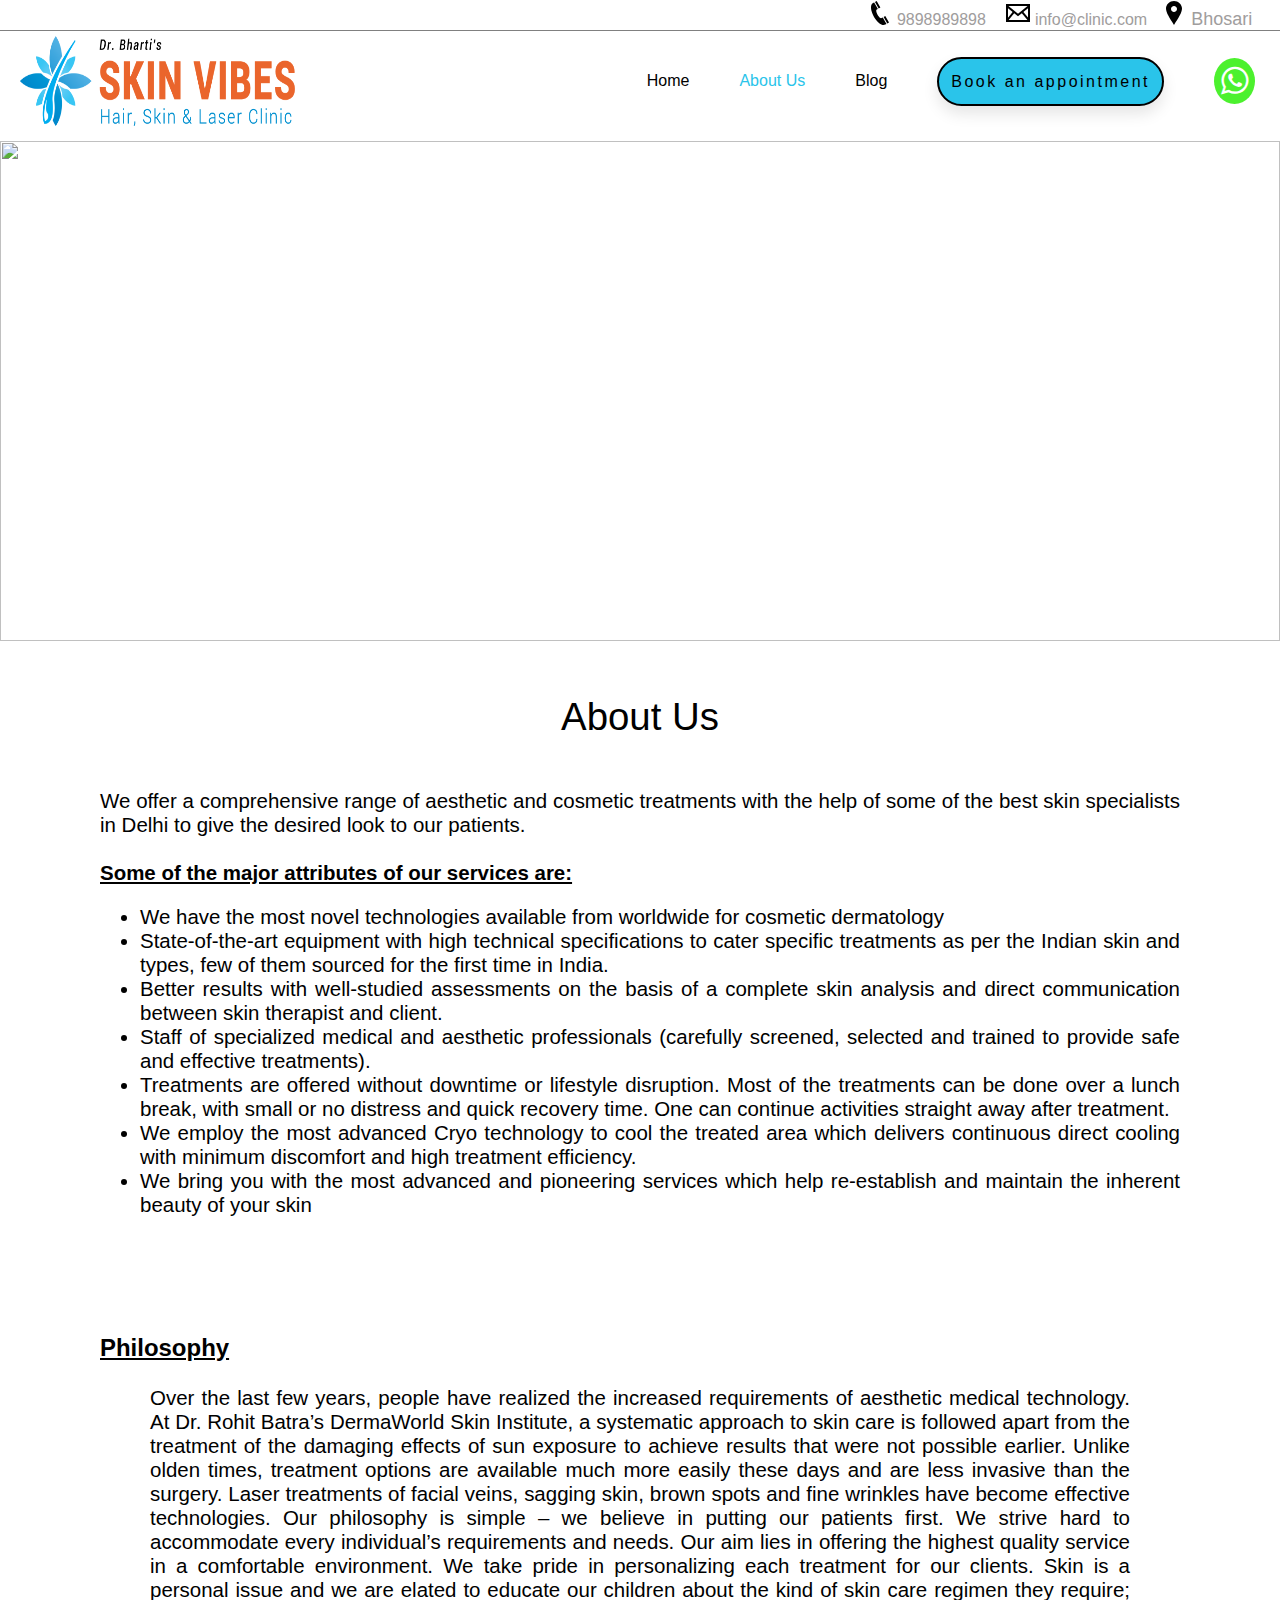
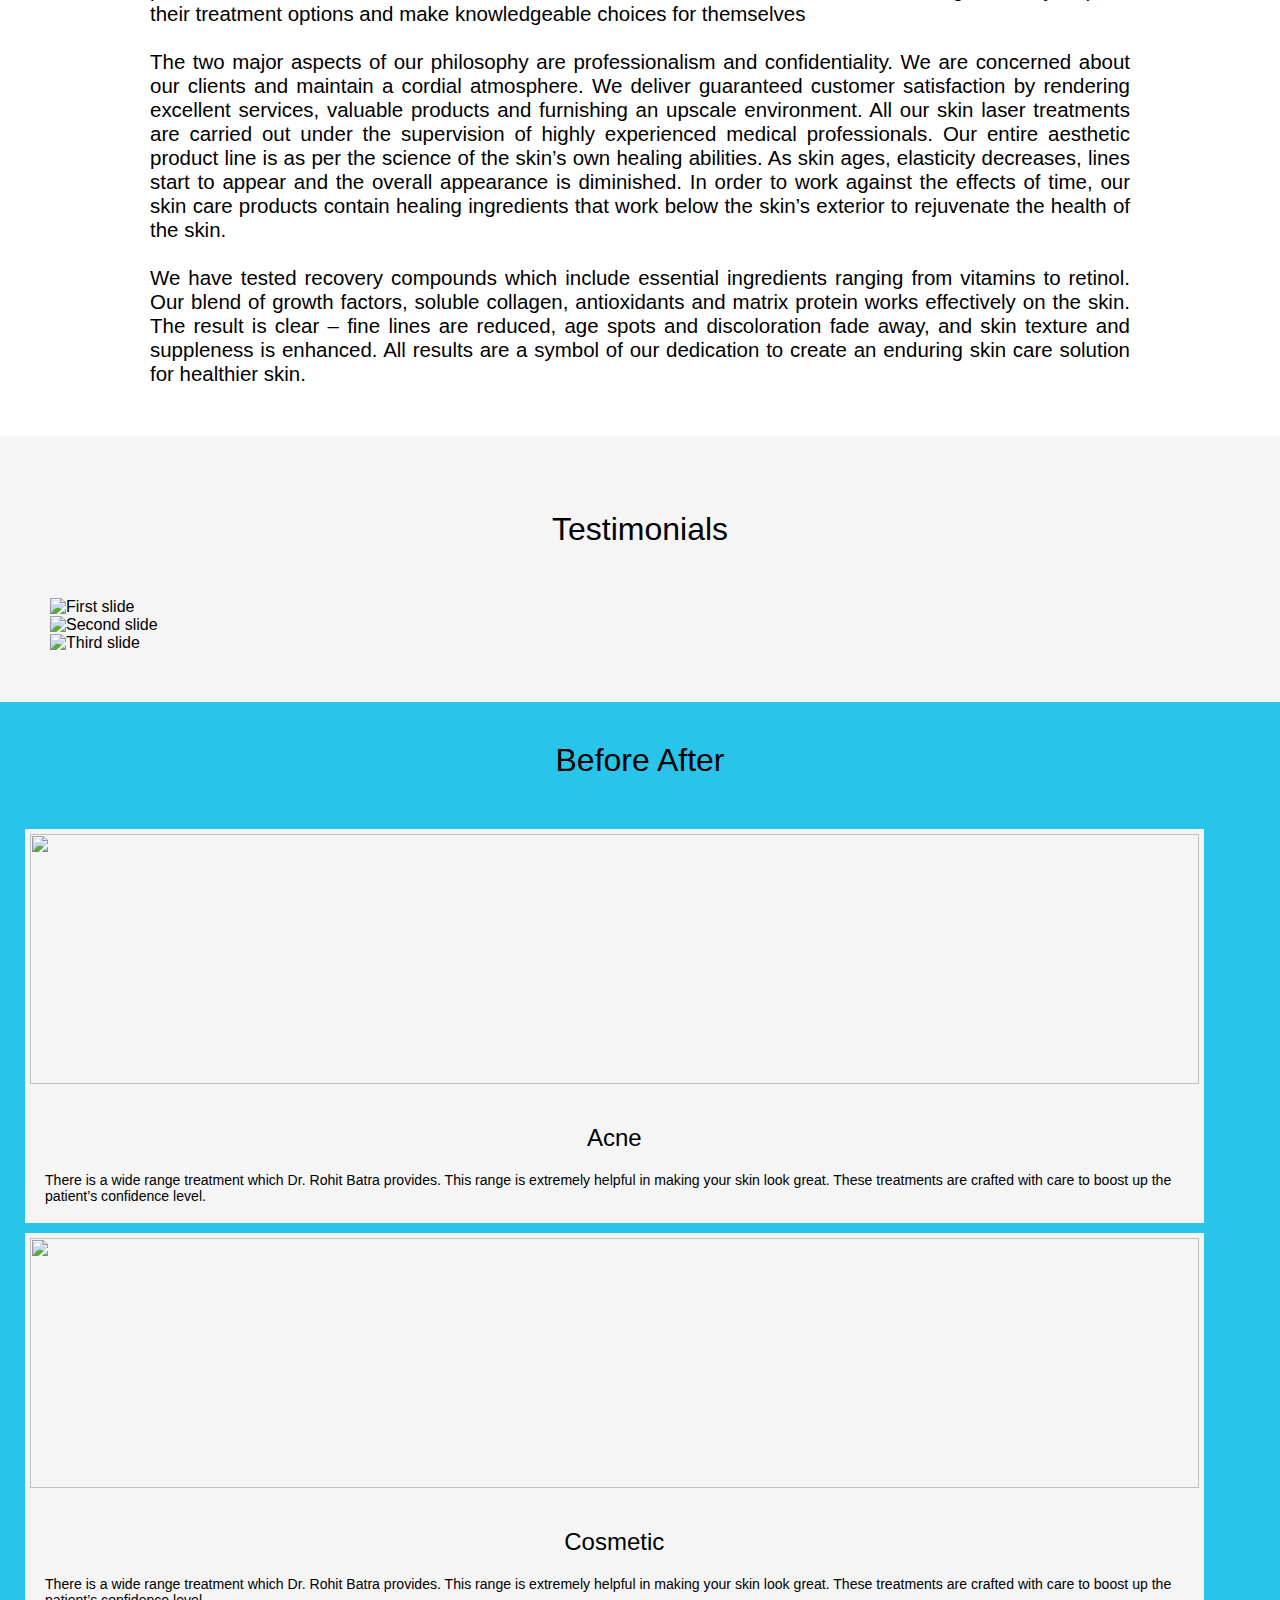
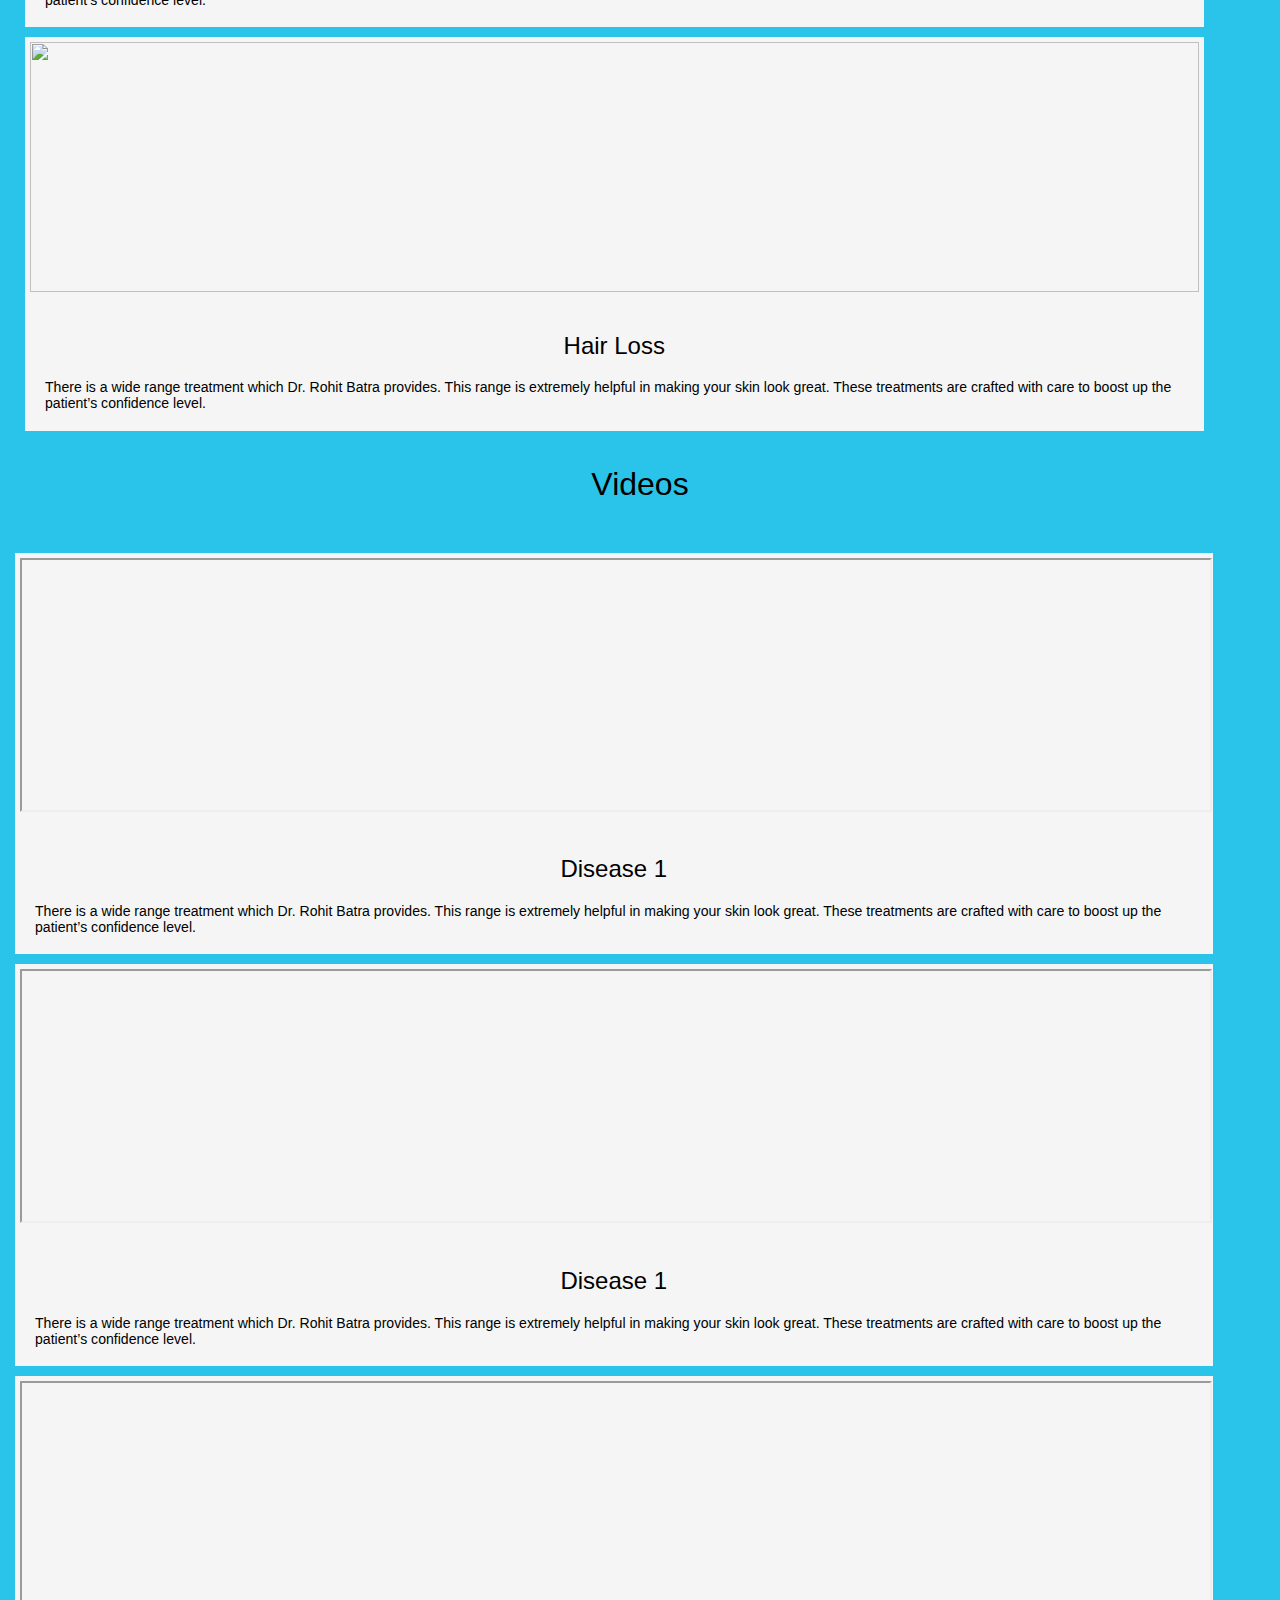
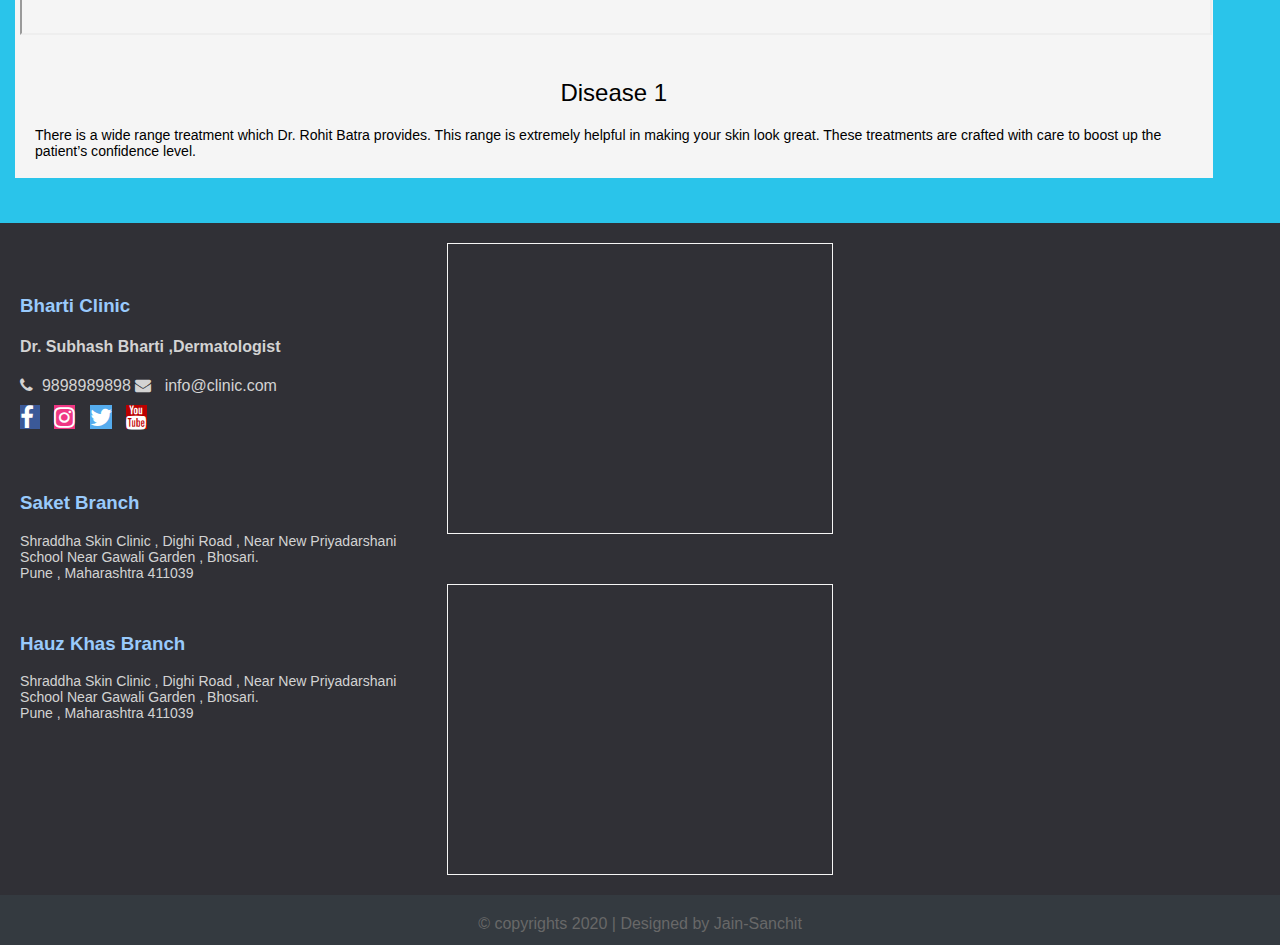
==== src/about.html @ ff992c27 "First Commit" ====
<!DOCTYPE html>
<html lang="en">
  <head>
    <meta charset="UTF-8" />
    <meta name="viewport" content="width=device-width, initial-scale=1.0" />
    <title>Bharti Skin Clinic</title>
    <link rel="stylesheet" href="../style.css" />
    <link
      href="https://stackpath.bootstrapcdn.com/font-awesome/4.7.0/css/font-awesome.min.css"
      rel="stylesheet"
    />
    <link
      rel="stylesheet"
      href="https://stackpath.bootstrapcdn.com/bootstrap/4.5.0/css/bootstrap.min.css"
      integrity="sha384-9aIt2nRpC12Uk9gS9baDl411NQApFmC26EwAOH8WgZl5MYYxFfc+NcPb1dKGj7Sk"
      crossorigin="anonymous"
    />
  </head>

  <body>
    <header id="navbar">
      <nav>
        <ul class="sub-nav-links">
          <li><svg xmlns="http://www.w3.org/2000/svg" width="24" height="24" viewBox="0 0 24 24">
              <path
                d="M18.48 22.926l-1.193.658c-6.979 3.621-19.082-17.494-12.279-21.484l1.145-.637 3.714 6.467-1.139.632c-2.067 1.245 2.76 9.707 4.879 8.545l1.162-.642 3.711 6.461zm-9.808-22.926l-1.68.975 3.714 6.466 1.681-.975-3.715-6.466zm8.613 14.997l-1.68.975 3.714 6.467 1.681-.975-3.715-6.467z" />
            </svg>9898989898</li>
          <li><svg xmlns="http://www.w3.org/2000/svg" width="24" height="24" viewBox="0 0 24 24">
              <path
                d="M0 3v18h24v-18h-24zm6.623 7.929l-4.623 5.712v-9.458l4.623 3.746zm-4.141-5.929h19.035l-9.517 7.713-9.518-7.713zm5.694 7.188l3.824 3.099 3.83-3.104 5.612 6.817h-18.779l5.513-6.812zm9.208-1.264l4.616-3.741v9.348l-4.616-5.607z" />
            </svg>info@clinic.com</li>
          <li><a onclick="Bottom()"><svg xmlns="http://www.w3.org/2000/svg" width="24" height="24" viewBox="0 0 24 24">
                <path
                  d="M12 0c-4.198 0-8 3.403-8 7.602 0 4.198 3.469 9.21 8 16.398 4.531-7.188 8-12.2 8-16.398 0-4.199-3.801-7.602-8-7.602zm0 11c-1.657 0-3-1.343-3-3s1.343-3 3-3 3 1.343 3 3-1.343 3-3 3z" />
              </svg>Bhosari</a></li>
        </ul>
      </nav>
      <div class="logo"><a href="../index.html"><img src="logo.png" alt="" /></a></div>
      <nav>
        <div class="hamburger">
          <div class="line"></div>
          <div class="line"></div>
          <div class="line"></div>
        </div>

        <!-- <ul class="nav-links">
          <li><a href="about.html">About Us</a></li>
          <li><a href="skin.html">Skin</a></li>
          <li><a href="hair.html">Hair</a></li>
          <li><a href="cosmetics.html">Cosmetic Treatment</a></li>
          <li><a href="">Blog</a></li>
          <li><a onclick="Bottom()" style="color: rgb(16, 124, 233);cursor: pointer;">Book an appointment</a></li>
          <li>
            <a href=""><i class="fa fa-whatsapp" aria-hidden="true" style="font-size: 2rem;"></i></a>
          </li>
        </ul> -->
        <ul class="nav-links">
          <li><a href="../index.html">Home</a></li>
          <li><a href="about.html" style="color: #2ac4ea;">About Us</a></li>
          <!-- <li><a href="./src/skin.html">Skin</a></li>
                              <li><a href="./src/hair.html">Hair</a></li>
                              <li><a href="./src/cosmetics.html">Cosmetic Treatment</a></li> -->
          <li><a href="../src/blog/blog.html">Blog</a></li>
          <li>
            <div class="btn-wrap" style="padding-bottom: 0;line-height: 45px;">
              <a class="abt-btn" onclick="Bottom()" style="width:100%;padding:0 12px" id="bkapt">Book an appointment</a>
            </div>
          </li>
          <li>
            <a href="https://wa.me/918178354686" target="_blank"><i class="fa fa-whatsapp" aria-hidden="true" style="font-size: 2rem;"></i></a>
          </li>
        </ul>
      </nav>
    </header>
    <div class="wrapper cf">
      <div class="dis-banner">
      <img
        src="https://ennovativewebdesign.com.np/wp-content/uploads/2019/12/about-us-banner.png"
        alt=""></div>
      <div class="about-page">
        <div class="abouty">
          <div class="page-heading">About Us</div>
          <div class="abt-txt" >
            We offer a comprehensive range of aesthetic and cosmetic treatments with the help of some of the best skin specialists
            in Delhi to give the desired look to our patients.
            <br>
            <br>
            <strong><u>Some of the major attributes of our services are:</u></strong>
            <ul>
              <li>We have the most novel technologies available from worldwide for cosmetic dermatology</li>
              <li>State-of-the-art equipment with high technical specifications to cater specific treatments as per the Indian skin and
              types, few of them sourced for the first time in India.</li>
              <li>Better results with well-studied assessments on the basis of a complete skin analysis and direct communication between
              skin therapist and client.</li>
              <li>Staff of specialized medical and aesthetic professionals (carefully screened, selected and trained to provide safe and
              effective treatments).</li>
              <li>Treatments are offered without downtime or lifestyle disruption. Most of the treatments can be done over a lunch break,
              with small or no distress and quick recovery time. One can continue activities straight away after treatment.</li>
              <li>We employ the most advanced Cryo technology to cool the treated area which delivers continuous direct cooling with
              minimum discomfort and high treatment efficiency.</li>
              <li>We bring you with the most advanced and pioneering services which help re-establish and maintain the inherent beauty of
              your skin</li>
            </ul> 

            <br><br><br>
            <u><h3><strong>Philosophy</strong></h3></u>
            <div class="cause">
              Over the last few years, people have realized the increased requirements of aesthetic medical technology. At Dr. Rohit
              Batra’s DermaWorld Skin Institute, a systematic approach to skin care is followed apart from the treatment of the
              damaging effects of sun exposure to achieve results that were not possible earlier. Unlike olden times, treatment
              options are available much more easily these days and are less invasive than the surgery. Laser treatments of facial
              veins, sagging skin, brown spots and fine wrinkles have become effective technologies. Our philosophy is simple – we
              believe in putting our patients first. We strive hard to accommodate every individual’s requirements and needs. Our aim
              lies in offering the highest quality service in a comfortable environment. We take pride in personalizing each treatment
              for our clients. Skin is a personal issue and we are elated to educate our children about the kind of skin care regimen
              they require; their treatment options and make knowledgeable choices for themselves
              <br>
              <br>
              The two major aspects of our philosophy are professionalism and confidentiality. We are concerned about our clients and
              maintain a cordial atmosphere. We deliver guaranteed customer satisfaction by rendering excellent services, valuable
              products and furnishing an upscale environment. All our skin laser treatments are carried out under the supervision of
              highly experienced medical professionals. Our entire aesthetic product line is as per the science of the skin’s own
              healing abilities. As skin ages, elasticity decreases, lines start to appear and the overall appearance is diminished.
              In order to work against the effects of time, our skin care products contain healing ingredients that work below the
              skin’s exterior to rejuvenate the health of the skin.
              <br><br>
              We have tested recovery compounds which include essential ingredients ranging from vitamins to retinol. Our blend of
              growth factors, soluble collagen, antioxidants and matrix protein works effectively on the skin. The result is clear –
              fine lines are reduced, age spots and discoloration fade away, and skin texture and suppleness is enhanced. All results
              are a symbol of our dedication to create an enduring skin care solution for healthier skin.
            
            </div>
            
          </div>
        </div>
      </div>
      <div class="about-test">
        <div class="testimonials">
          <div class="heading">Testimonials</div>
          <div
            id="carouselExampleControls"
            class="carousel slide"
            data-ride="carousel"
          >
            <div class="carousel-inner">
              <div class="carousel-item active">
                <img
                  src="https://www.etechgs.com/wp-content/themes/egs16/images/banner-client-testimonials.jpg"
                  alt="First slide"
                />
              </div>
              <div class="carousel-item">
                <img
                  src="https://secureservercdn.net/166.62.112.199/67o.5d3.myftpupload.com/wp-content/uploads/2015/05/testimonials-sm-1024x361.jpg"
                  alt="Second slide"
                />
              </div>
              <div class="carousel-item">
                <img
                  src="https://technosoftacademy.io/wp-content/uploads/2016/11/Page-Banner-Testimonial-2.jpg"
                  alt="Third slide"
                />
              </div>
            </div>
            <!-- <a
              class="carousel-control-prev"
              href="#carouselExampleControls"
              role="button"
              data-slide="prev"
            >
              <span
                class="carousel-control-prev-icon"
                aria-hidden="true"
              ></span>
              <span class="sr-only">Previous</span>
            </a>
            <a
              class="carousel-control-next"
              href="#carouselExampleControls"
              role="button"
              data-slide="next"
            >
              <span
                class="carousel-control-next-icon"
                aria-hidden="true"
              ></span>
              <span class="sr-only">Next</span>
            </a> -->
          </div>
        </div>
      </div>
        
      </div>
      <div class="gal">
        <div class="bef-aft">
          <div class="heading">
            Before After
          </div>
          <div class="row">
            <div class="col-lg-4 col-md-6 d-flex">
              <div class="box-i flex-fill">
                <img src="https://www.centralfloridaderm.com/wp-content/uploads/2015/03/IPL-ResurFX.jpg" alt="" />
                <div class="desc">
                  <h2>Acne</h2>
                  <p>
                    There is a wide range treatment which Dr. Rohit Batra
                    provides. This range is extremely helpful in making your
                    skin look great. These treatments are crafted with care to
                    boost up the patient’s confidence level.
                  </p>
                </div>
              </div>
            </div>
            <div class="col-lg-4 col-md-6 d-flex">
              <div class="box-i flex-fill">
                <img
                  src="https://images.everydayhealth.com/images/skin-beauty/what-know-before-undergoing-laser-treatment-therapy-722x406.jpg?sfvrsn=188abd85_0"
                  alt="" />
                <div class="desc">
                  <h2>Cosmetic</h2>
                  <p>
                    There is a wide range treatment which Dr. Rohit Batra
                    provides. This range is extremely helpful in making your
                    skin look great. These treatments are crafted with care to
                    boost up the patient’s confidence level.
                  </p>
                </div>
              </div>
            </div>
            <div class="col-lg-4 col-md-6 d-flex">
              <div class="box-i flex-fill">
                <img
                  src="https://images.squarespace-cdn.com/content/v1/586130bf3e00be46605c71a8/1523102414707-MMQBNHMIAUA8OCV1FIZN/ke17ZwdGBToddI8pDm48kG4VqDreF-qTqyP-RyQBlzwUqsxRUqqbr1mOJYKfIPR7LoDQ9mXPOjoJoqy81S2I8N_N4V1vUb5AoIIIbLZhVYxCRW4BPu10St3TBAUQYVKcYFaooDpJDzwXGThQ4lumDwueSgDRAovwNJvlk7h3IELIXXgb5H6FFq1pCoZUfrM8/MG+PRP.jpg"
                  alt="" />
                <div class="desc">
                  <h2>Hair Loss</h2>
                  <p>
                    There is a wide range treatment which Dr. Rohit Batra
                    provides. This range is extremely helpful in making your
                    skin look great. These treatments are crafted with care to
                    boost up the patient’s confidence level.
                  </p>
                </div>
              </div>
            </div>
          </div>
        </div>
        <div class="videos">
          <div class="heading">
            Videos
          </div>
          <div class="row">
            <div class="col-lg-4 d-flex">
              <div class="box-i flex-fill">
                <iframe src="https://www.youtube.com/embed/tgbNymZ7vqY">
                </iframe>
                <div class="desc">
                  <h2>Disease 1</h2>
                  <p>
                    There is a wide range treatment which Dr. Rohit Batra
                    provides. This range is extremely helpful in making your
                    skin look great. These treatments are crafted with care to
                    boost up the patient’s confidence level.
                  </p>
                </div>
              </div>
            </div>
            <div class="col-lg-4 d-flex">
              <div class="box-i flex-fill">
                <iframe src="https://www.youtube.com/embed/tgbNymZ7vqY">
                </iframe>
                <div class="desc">
                  <h2>Disease 1</h2>
                  <p>
                    There is a wide range treatment which Dr. Rohit Batra
                    provides. This range is extremely helpful in making your
                    skin look great. These treatments are crafted with care to
                    boost up the patient’s confidence level.
                  </p>
                </div>
              </div>
            </div>
            <div class="col-lg-4 d-flex">
              <div class="box-i flex-fill">
                <iframe src="https://www.youtube.com/embed/tgbNymZ7vqY">
                </iframe>
                <div class="desc">
                  <h2>Disease 1</h2>
                  <p>
                    There is a wide range treatment which Dr. Rohit Batra
                    provides. This range is extremely helpful in making your
                    skin look great. These treatments are crafted with care to
                    boost up the patient’s confidence level.
                  </p>
                </div>
              </div>
            </div>
          </div>
        </div>
      </div>
    </div>

    <div class="footer cf">
        <div class="footer-content">
            <div class="footer-section about">
              <h3 class="logo-text">Bharti Clinic</h3>
              <h4>Dr. Subhash Bharti ,Dermatologist</h4>
            
              <div class="contact">
                <span><i class="fa fa-phone"></i> &nbsp;9898989898</span>
                <span><i class="fa fa-envelope"></i> &nbsp; info@clinic.com</span>
              </div>
              <div class="socials">
            
                <a href="#"><i class="fa fa-facebook" style="font-size: 1.5rem;width: 20px;"></i></a>
                <a href="#"><i class="fa fa-instagram" style="font-size: 1.5rem;"></i></a>
                <a href="#"><i class="fa fa-twitter" style="font-size: 1.5rem;"></i></a>
                <a href="#"><i class="fa fa-youtube" style="font-size: 1.5rem;"></i></a>
              </div>
              <div class="address">
                <h3>Saket Branch</h3>
                <p>
                  Shraddha Skin Clinic , Dighi Road , Near New Priyadarshani School Near Gawali Garden , Bhosari.
                  <br>
                  Pune , Maharashtra 411039
                </p>
                <h3>Hauz Khas Branch</h3>
                <p>
                  Shraddha Skin Clinic , Dighi Road , Near New Priyadarshani School Near Gawali Garden , Bhosari.
                  <br>
                  Pune , Maharashtra 411039
                </p>
              </div>
            </div>
            <div class="footer-section map">
                <div id="map" style="height: 250px;">
                </div>
    
                <div id="map1" style="height: 250px;">
                </div>
            </div>
            <div class="footer-section contact">
                <!-- <form action="https://docs.google.com/forms/d/e/1FAIpQLSfOcUEuLpYyaPSqCSfp4ldmTA6mgnZk-1t8DAx1zPCPi5PXqQ/formResponse"
                method="POST" target="hidden_iframe" onsubmit="submitted=true;">
                <label for="name">Your Name:</label><br />
                <input type="text" id="name" name="entry.1458484706" value="" required /><br />
                <label for="email">Email:</label><br />
                <input type="email" id="email" name="emailAddress" value="" required /><br />
                <label for="number">Contact Number</label><br />
                <input type="text" id="number" name="entry.1181570781" placeholder="+91" required /><br />
                <label for="msg">Message : </label><br />
                <textarea name="entry.898122200" id="Query" cols="30" rows="4"></textarea>
                <br />
                <button>Submit</button>
              </form> -->
                <iframe
                    src="https://docs.google.com/forms/d/e/1FAIpQLSfOcUEuLpYyaPSqCSfp4ldmTA6mgnZk-1t8DAx1zPCPi5PXqQ/viewform?embedded=true"
                    width="640" height="562" frameborder="0" marginheight="0" marginwidth="0">Loading…</iframe>
    
            </div>
        </div>
        <div class="footer-bottom">
            &copy; copyrights 2020 | Designed by Jain-Sanchit
        </div>
    </div>
    <script src="https://maps.googleapis.com/maps/api/js?key=AIzaSyBzwaSVi4l9-8Dicm_V8m-n1y3eNg8r3Bw&callback=initMap" async
        defer></script>
    <script
      src="https://code.jquery.com/jquery-3.5.1.slim.min.js"
      integrity="sha384-DfXdz2htPH0lsSSs5nCTpuj/zy4C+OGpamoFVy38MVBnE+IbbVYUew+OrCXaRkfj"
      crossorigin="anonymous"
    ></script>
    <script
      src="https://cdn.jsdelivr.net/npm/popper.js@1.16.0/dist/umd/popper.min.js"
      integrity="sha384-Q6E9RHvbIyZFJoft+2mJbHaEWldlvI9IOYy5n3zV9zzTtmI3UksdQRVvoxMfooAo"
      crossorigin="anonymous"
    ></script>
    <script
      src="https://stackpath.bootstrapcdn.com/bootstrap/4.5.0/js/bootstrap.min.js"
      integrity="sha384-OgVRvuATP1z7JjHLkuOU7Xw704+h835Lr+6QL9UvYjZE3Ipu6Tp75j7Bh/kR0JKI"
      crossorigin="anonymous"
    ></script>
    <script src="../app.js"></script>
  </body>
</html>
---- style.css ----
html,
body {
  padding: 0;
  margin: 0;
  font-family: sans-serif;
  height: 100%;
}

.sticky {
  position: fixed;
  top: 0;
  right: 0;
  width: 100%;
  background-color: white;
  transition: 0.5s ease;
  box-shadow: 5px 1px 2px 1px #858383;
}
.sticky + .wrapper {
  padding-top: 30px;
}

header {
  top: 0;
  left: 0;
  width: 100%;
  box-sizing: border-box;
  z-index: 99999 !important;
}
.logo-text {
  color: rgb(153, 202, 252);
}
header .logo {
  /* background-color: white; */
  float: left;
  height: 100px;
  font-size: 2rem;
  font-weight: 900;
  margin-top: 0;
  padding: 5px 0;
}
.logo img {
  padding-left: 20px;
  height: 90px;
  /* width: 20%; */
}
header nav ul {
  display: flex;
  list-style: none;
}

header > nav:first-child {
  /* background-color: rgb(202, 198, 198); */
  border-bottom: 1px solid grey;
}
.sub-nav-links {
  margin-top: 0;
  margin-bottom: 0;
  height: 30px;
  width: 50%;
  justify-content: flex-end;
  padding-right: 1%;
  align-items: center;
  margin-left: auto;
}
.sub-nav-links li {
  margin-right: 15px;
  margin-left: 5px;
  color: rgb(160, 157, 157);
}
.sub-nav-links li svg {
  margin-right: 5px;
}
.sub-nav-links a {
  text-decoration: none;
  font-size: 18px;

  margin-left: -5px;
  cursor: pointer;
}

.nav-links {
  margin-top: 0;
  height: 100px;
  margin-bottom: 0;
  /* width: 50%; */
  /* margin-left: 49%; */
  /* margin-left: auto;
  padding-left: 3%; */
  /* float: right; */
  position: absolute;
  right: 0;
}

.nav-links li {
  width: fit-content;

  height: 100%;
  display: flex;
  justify-content: space-around;
  align-items: center;
  margin: 0 25px;
}
.nav-links a {
  text-decoration: none;
  font-size: 1.2vw;

  color: black;
  transition: all 0.5s ease 0s;
}

.nav-links a:hover {
  transform: scale(1.2);
  color: #2ac4ea;
  text-decoration: none;
}
#bkapt:hover {
  transform: scale(1.2);
  color: #2ac4ea;
}
/*content*/
.wrapper {
  margin-top: 100px;
  min-height: 100vh;
}
.heading {
  font-size: 2.5vmax;
  font-weight: 400;
  text-align: center;
  padding-top: 25px;
  margin-bottom: 50px;
  /* text-decoration: underline; */
}

/*banner*/

.banner .carousel .carousel-inner .carousel-item img {
  width: 100%;
  height: 500px;
}
/*marquee flash*/
.scrlng {
  background-color: #2ac4ea;
  font-size: 1.3rem;
  font-weight: 900;
  padding: 5px;

  text-transform: uppercase;
  margin: 0;
  /* height: 5vh; */
  /* margin-top: 15px; */
  font-family: serif;
}

/*gallery*/
.dis {
  padding: 0 50px;
}
.dis .row {
  margin-bottom: 20px;
}
.gal {
  background-color: #2ac4ea;
  padding: 15px;
  padding-bottom: 35px;
}
.bef-aft {
  margin: 0 10px;
}
.box-i {
  background-color: #f5f5f5;
  padding: 5px;
  margin-bottom: 10px;
}
.hd {
  text-align: center;
  font-weight: 700;
  font-size: 1.4vmax;
}

.box-i img {
  width: 100%;
  height: 210px;
  /* height: 310px; */
  margin-bottom: 20px;
}
.box-i iframe {
  width: 100%;
  height: 250px;
  margin-bottom: 20px;
}
.bef-aft .box-i img{
  height: 250px;
}
.col-lg-4 .box-i {
  width: 95%;
}
.desc h2 {
  /* color: rgb(79, 165, 251); */
  text-align: center;
  font-weight: 500;
}
.desc p {
  padding: 0 15px;
  text-align: start;
  font-size: 1.1vmax;
}

/*about*/

.about-test {
  background-color: #f5f5f5;
  padding: 50px;
}

.testimonials .carousel .carousel-inner .carousel-item img {
  width: 100%;
  height: 300px;
}

/*try*/
/* .containerr {
  /* border: 2px solid #ccc; */
  /* background-color: #eee; */
  /* border-radius: 5px;
  padding: 26px;
  margin: auto;
  width: 70%; */
  /* text-align: center; */
  /* padding: 20px 100px;
} */

/* .containerr::after {
  content: "";
  clear: both;
  display: table;
} */

/* .containerr img {
  float: left;
  margin-right: 20px;
  border-radius: 50%;
  
}
.test-txt{
  margin-top: 100px;
  font-size: 26px;
}
.containerr span {
   */
  /* font-size: 32px;
  font-weight: 500;
  margin-right: 15px;
} */ 
/*try end */
.abt-txt {
  text-align: justify;
  padding: 0 100px;
  padding-bottom: 50px;
  font-size: 1.6vmax;
}
.mod {
  padding-left: 150px;
}
.btn-wrap {
  height: 100%;
  display: flex;
  align-items: center;
  justify-content: center;
  padding-bottom: 50px;
  
}
.abt-btn {
  width: 140px;
  height: 45px;
  text-align: center;
  padding-top: 12px;
  font-size: 14.5px;

  letter-spacing: 2.5px;

  color: #fff;
  background-color: #2ac4ea;
  border: 2px solid black;
  border-radius: 45px;
  box-shadow: 0px 8px 15px rgba(0, 0, 0, 0.1);
  transition: all 0.3s ease 0s;
  cursor: pointer;
  outline: none;
}

.abt-btn:hover {
  background-color: rgb(9, 44, 241);
  box-shadow: 0px 15px 20px rgba(5, 38, 148, 0.4);
  color: #fff;
  transform: translateY(-7px);
}

/*services*/

.services {
  padding: 25px 70px;
}

.cf:before,
.cf:after {
  content: "";
  display: table;
  line-height: 0;
}
.cf:after {
  clear: both;
}
/*content end*/

/*footer*/
.address h3 {
  color: rgb(153, 202, 252);
}
.address p{
  font-size: 1.1vmax;
}
#map,
#map1 {
  border: solid 1px whitesmoke;
  position: relative;
  margin-bottom: 50px;
  padding: 5%;
}
.footer {
  
  background-color: #303036;
  color: #d3d3d3;
  min-height: 600px;
  position: relative;
  right: 0;
}

.footer-section h4{
  text-align: start;
}
.footer .footer-content {
  box-sizing: border-box;
  /* border: 1px solid red; */
  min-height: 550px;
  display: flex;
  flex-wrap: wrap;
}

.footer .footer-content .footer-section {
  flex: 1;
  padding: 20px;
  /* border: solid 1px white; */
  /* text-align: justify; */
}
.about h3{
  padding-top: 33px;
}
.footer .footer-bottom {
  box-sizing: border-box;
  background-color: #343a40;
  color: #686868;
  height: 50px;
  width: 100%;
  text-align: center;
  position: absolute;
  bottom: 0px;
  left: 0px;
  padding-top: 20px;
}

.contact iframe {
  width: 100%;
  color: inherit;
}
.socials {
  padding: 10px 0;
}
.socials a {
  text-decoration: none;
  margin-right: 10px;
}
.fa-whatsapp {
  background-color: rgb(76, 241, 46);
  padding: 7px;
  color: white;
  border-radius: 50%;
}
.fa-facebook {
  background: #3b5998;
  color: white;
}
.fa-twitter {
  background: #55acee;
  color: white;
}
.fa-youtube {
  background: #bb0000;
  color: white;
}

.fa-instagram {
  background: rgb(240, 55, 132);
  color: white;
}
/*footer end*/

/*skin page*/
.page-heading {
  text-align: center;
  font-size: 3vmax;
  font-weight: 500;
  margin-top: 50px;
  /* padding-top: 50px; */
  padding-bottom: 50px;
}
.page-sub-heading {
  text-align: center;
  font-size: 2.5vmax;
  font-weight: 400;
  /* text-decoration: underline; */
  /* padding-top: 50px; */
  /* padding-bottom: 50px; */
}

/*sking page end*/

/*disease page*/

.deta {
  padding: 50px;
}
.deta .row {
  align-items: center;
}
.deta img {
  width: 100%;
}

.cause {
  text-align: justify;
  padding: 0 50px;
  font-size: 1.6vmax;
  /* font-weight:  400; */
}
.dis-banner img {
  /* padding-top: 100px; */
  width: 100%;
  height: 500px;
}

/*disease page end*/

@media screen and (max-width: 1300px) {
  .nav-links a {
    font-size: 1rem;
  }
  .nav-links {
    float: right;
  }
  .logo img {
    padding-left: 20px;
    width: 275px;
  }
  .scrlng {
    font-size: 1.2rem;
    padding: 5px;
  }
}

@media screen and (max-width: 1075px) {
  .scrlng {
    font-size: 1rem;
    padding: 5px;
  }
  .sub-nav-links {
    width: 100%;
  }
  .sub-nav-links li {
    margin-right: 10px;
    margin-left: 5px;
    color: rgb(160, 157, 157);
  }
  .sub-nav-links li svg {
    margin-right: 5px;
  }
  .sub-nav-links a {
    text-decoration: none;
    font-size: 1px;

    cursor: pointer;
  }
  .logo img {
    padding-left: 20px;
    width: 250px;
  }
  .line {
    width: 35px;
    height: 4px;
    background-color: black;
    margin: 5px;
  }
  nav {
    position: relative;
  }

  .hamburger {
    background-color: rgb(153, 202, 252);
    position: absolute;
    cursor: pointer;
    right: 0%;
    /* transform: translate(0%,0%);  */
    padding: 34px 27.5px;
  }

  .nav-links {
    z-index: 99999 !important;
    position: fixed;
    background-color: white;
    /* opacity: 0.8; */
    top: 130px;
    height: 60vh;
    width: 80%;
    padding: 0;
    right: 0;

    flex-direction: column;
    clip-path: circle(50px at 100% -20%);
    -webkit-flip-path: circle(50px at 90% -20%);
    transition: all 0.5s ease-out;
  }

  .nav-links li {
    display: flex;
    align-items: center;
    border-bottom: 1px solid;
    justify-content: space-around;
    width: 100%;
    height: 12vh;
  }
  .nav-links li a {
    font-size: 16px;
    color: rgb(15, 77, 139);
    text-decoration: none;
  }
  .nav-links a:hover {
    transform: scale(1.2);
  }
  .nav-links li:hover {
    background-color: rgb(240, 184, 184);
  }
  .nav-links.open {
    clip-path: circle(2000px at 90% -20%);
    -webkit-flip-path: circle(2000px at 90% -20%);
  }
  .footer {
    z-index: 5;
  }
  .footer .footer-content {
    flex-flow: column;
  }
  /* .banner {
    margin-top: 100px;
  } */
  .banner .carousel .carousel-inner .carousel-item img {
    width: 100%;
    height: 420px;
  }
  .desc p {
    font-size: 17px;
    text-align: start;
    
  }
  .hd {
    font-size: 18px;
  }
  .gal {
    padding: 10px 40px;
  }
  .abt-txt {
    text-align: center;

    padding: 0 10px;
    padding-bottom: 50px;
    font-size: 1.1rem;
    font-weight: 500;
    
  }

  .deta img {
    margin-bottom: 40px;
  }
 
  .services {
    padding: 10px 45px;
  }
  .box-i img {
    width: 100%;
    height: 200px;
    margin-bottom: 20px;
  }
  .abt-txt {
    text-align: start;
    padding: 0 30px;
  }
  .about-test {
    padding: 15px;
    line-height: 1.7rem;
  }
  .deta .cause{
    padding: 10px;
  }
  .cause {
    text-align: start;
    font-size: 18px;
    line-height: 24px;
    width: 100%;
    
  }
  .footer .footer-content .footer-section {
    text-align: start;
  }
  .page-heading{
    font-size: 2rem;
  }
  .page-sub-heading{
    font-size: 1.7rem;
    font-weight: 400;
  }
}
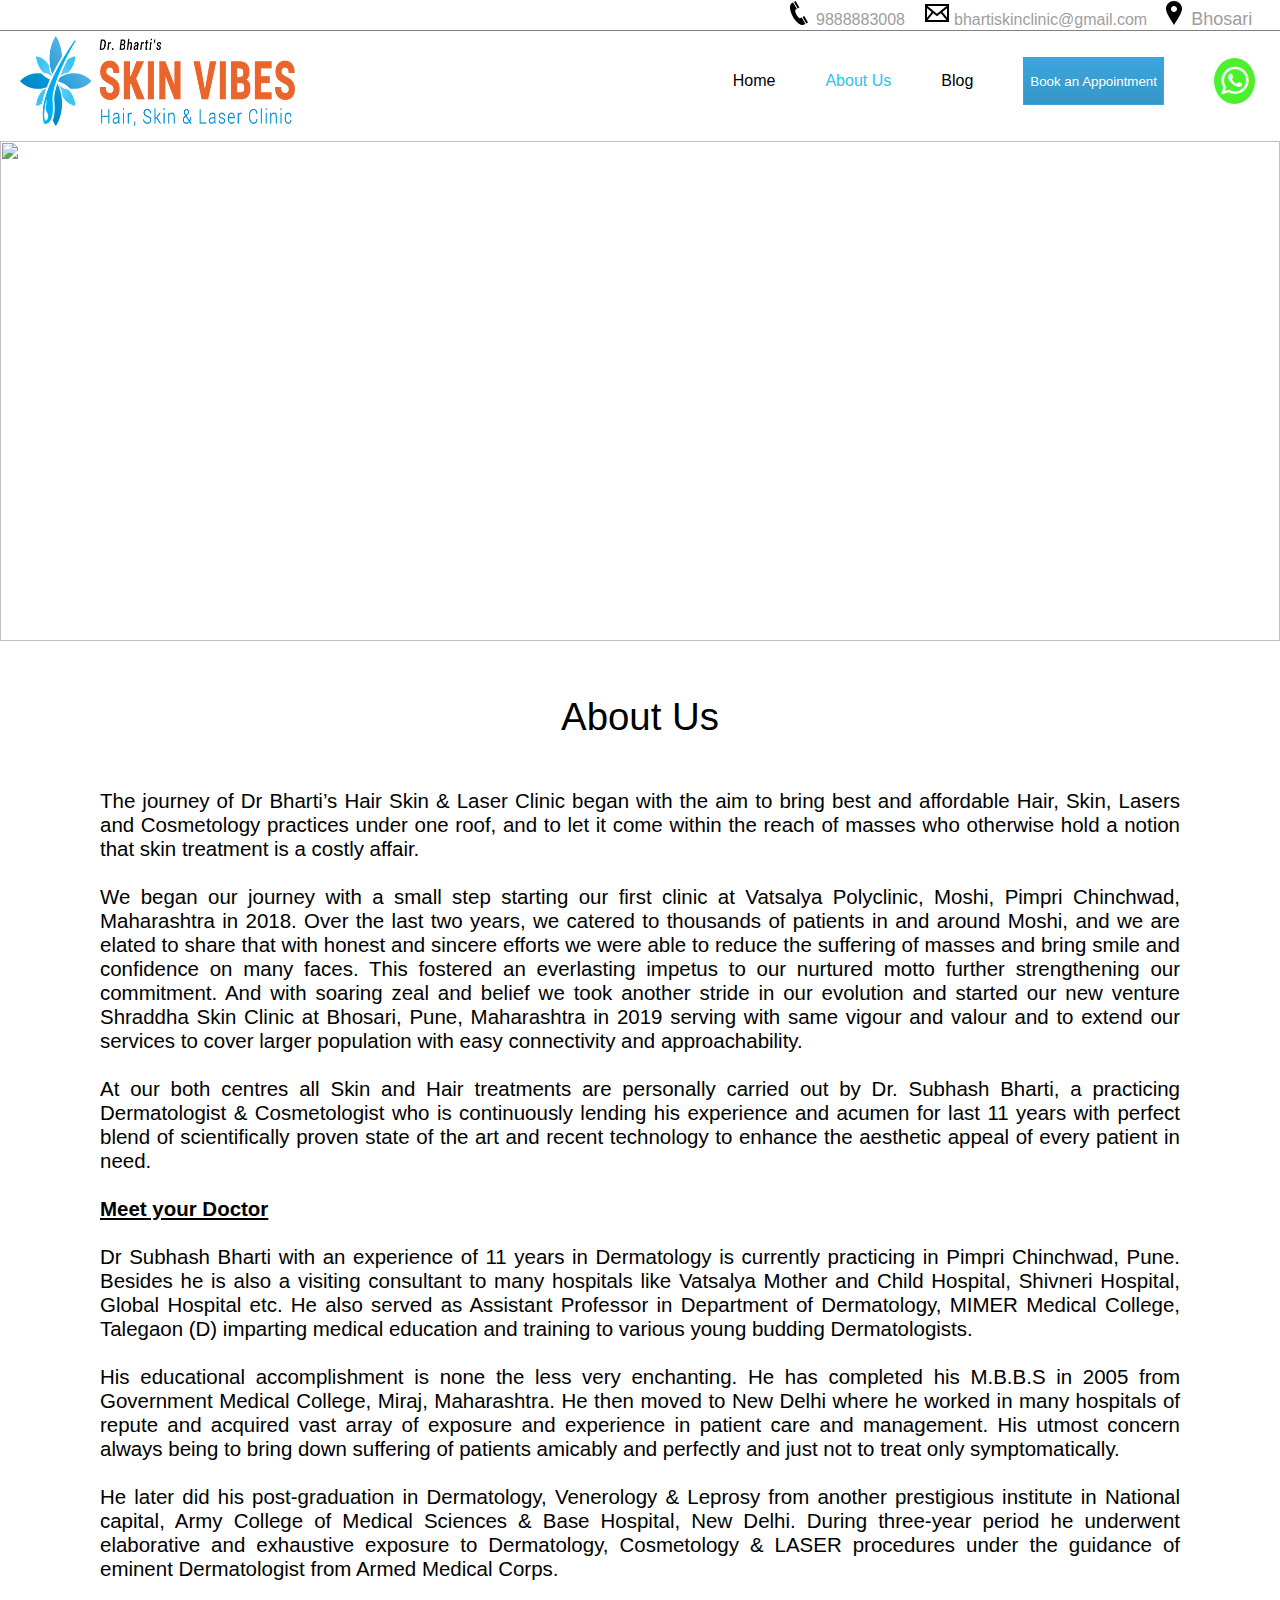
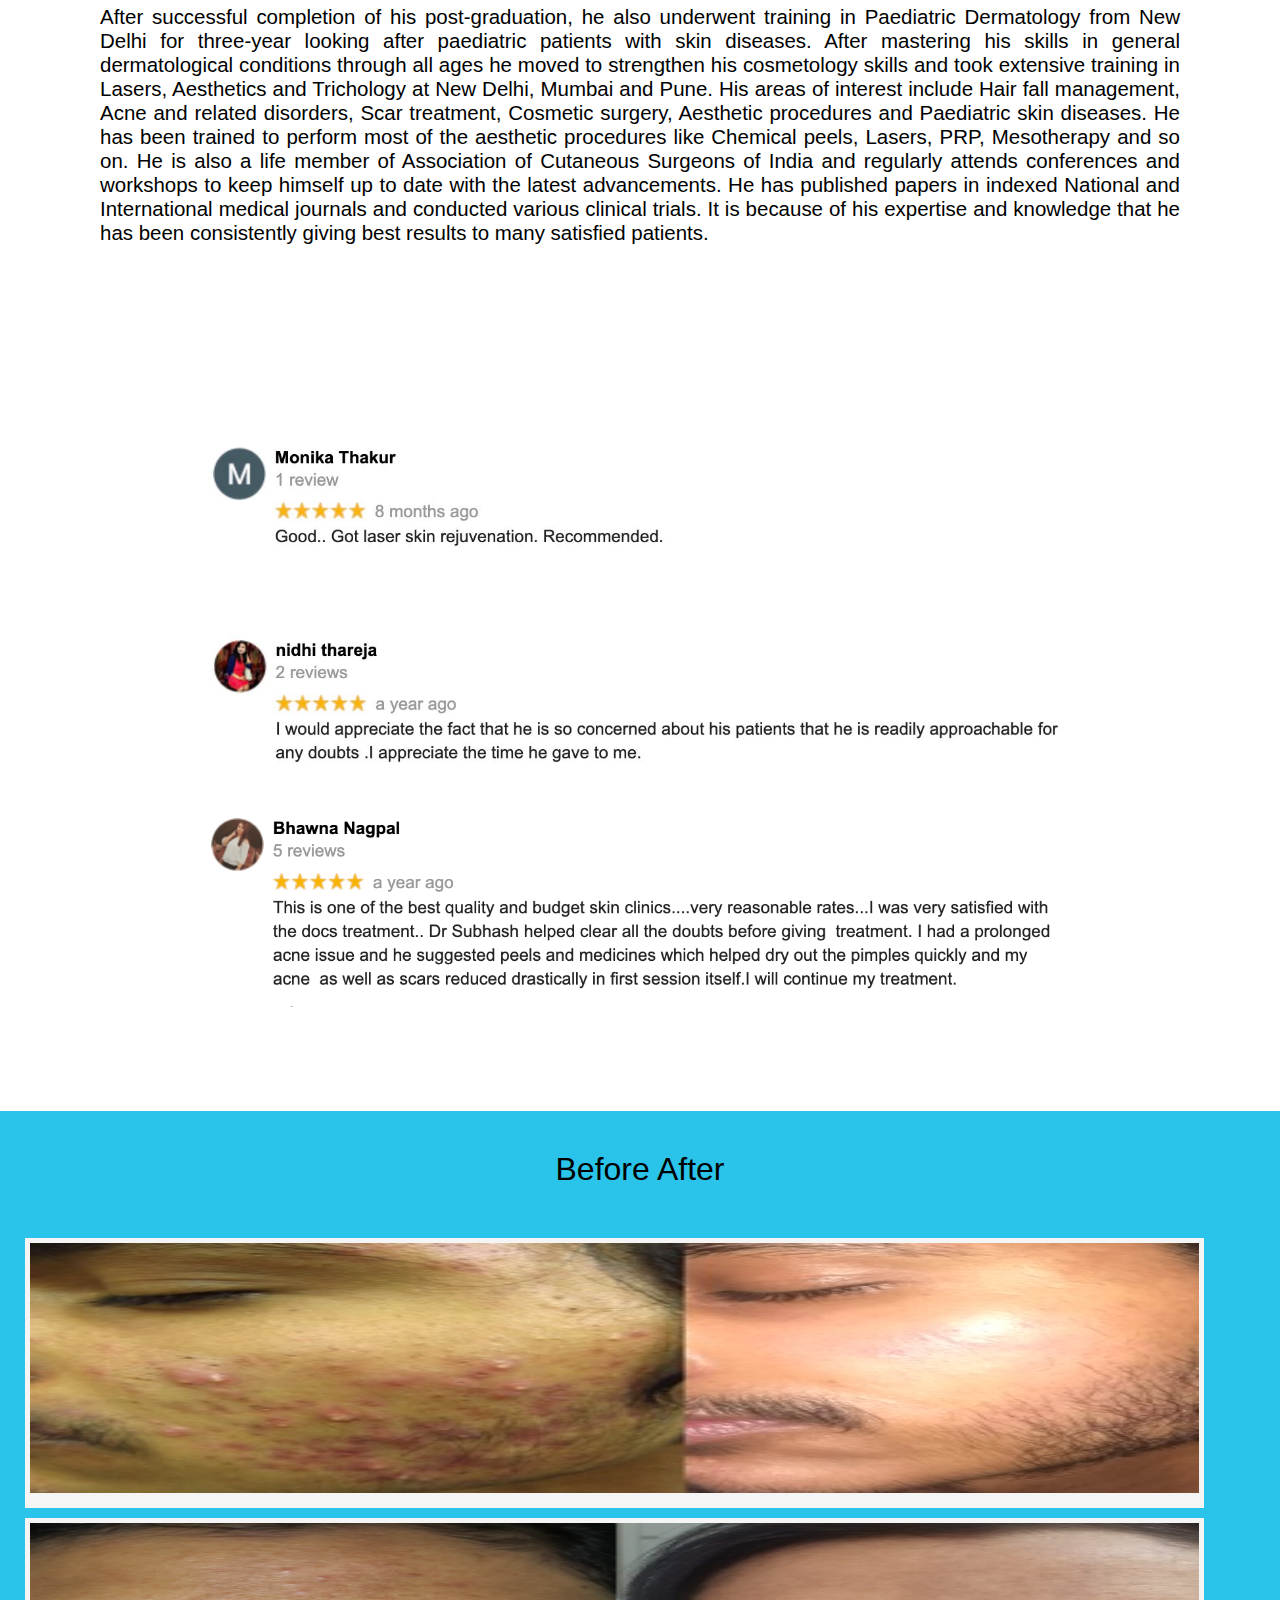
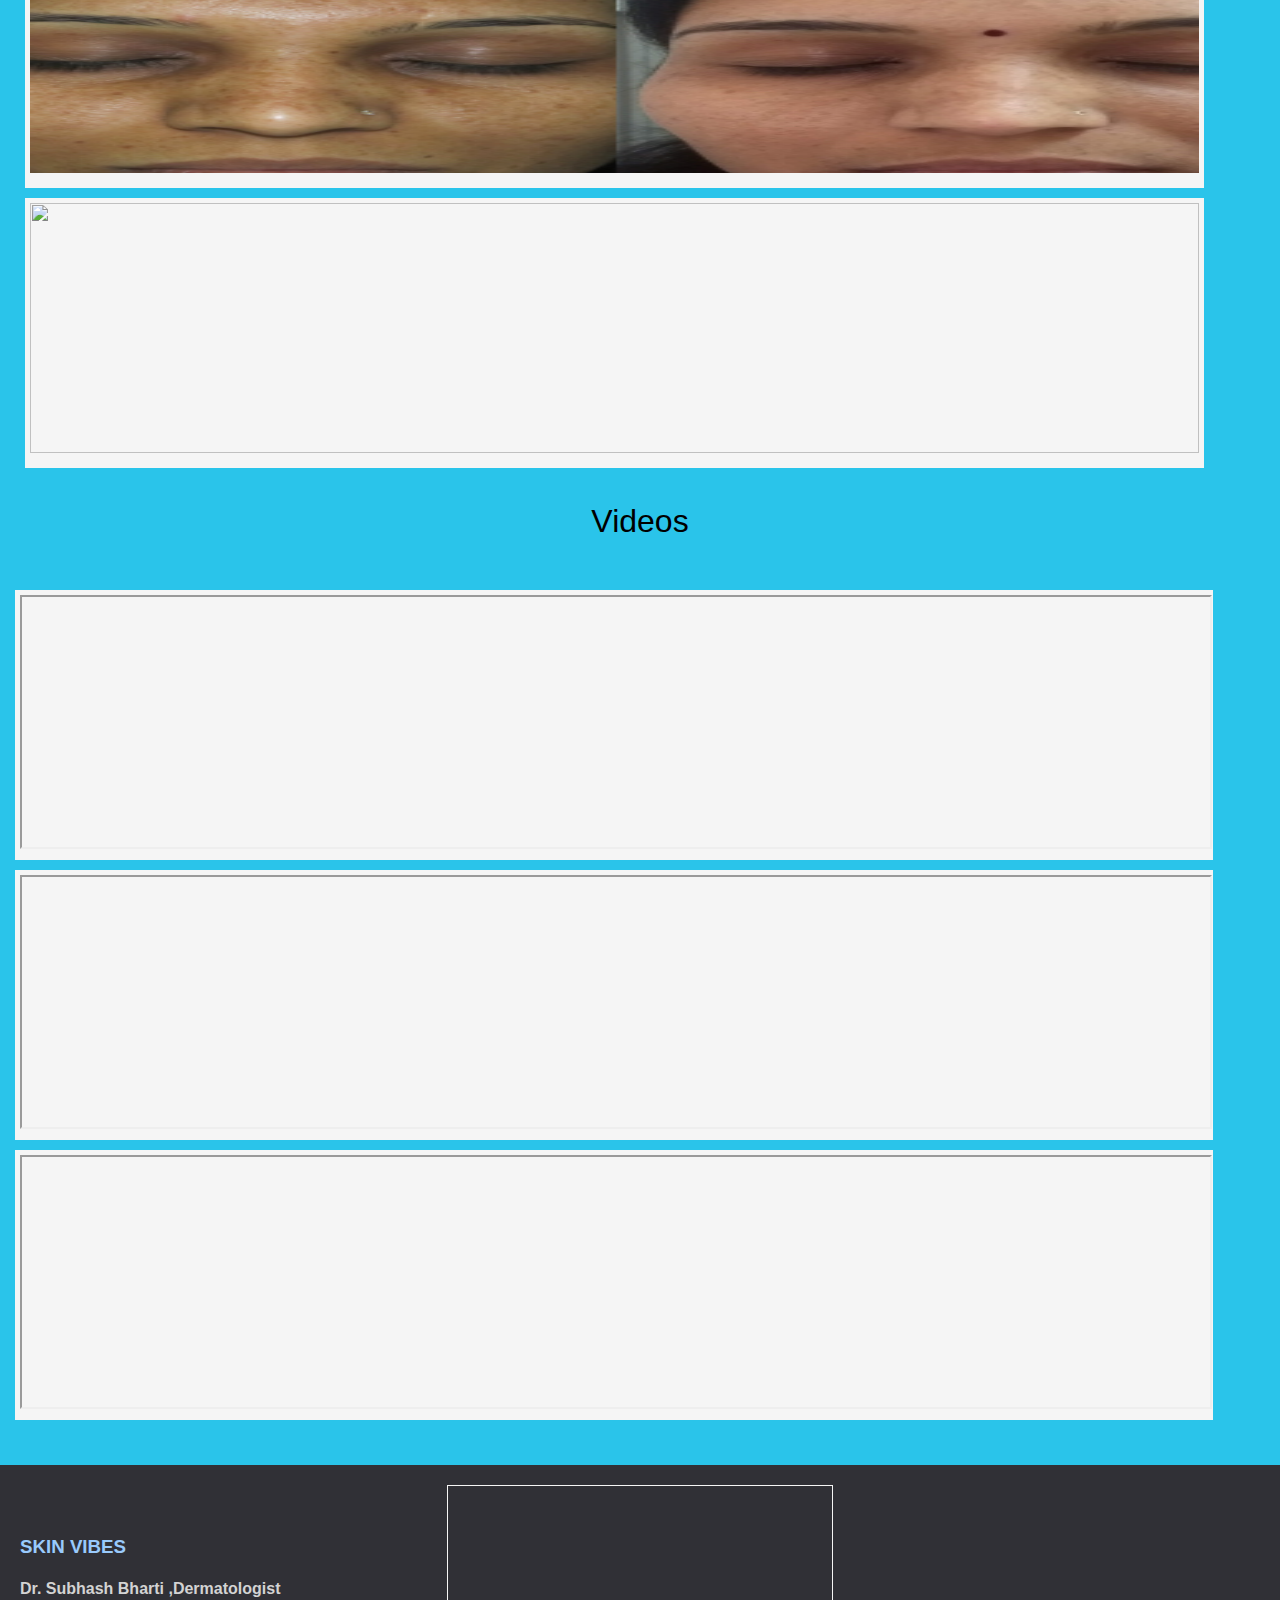
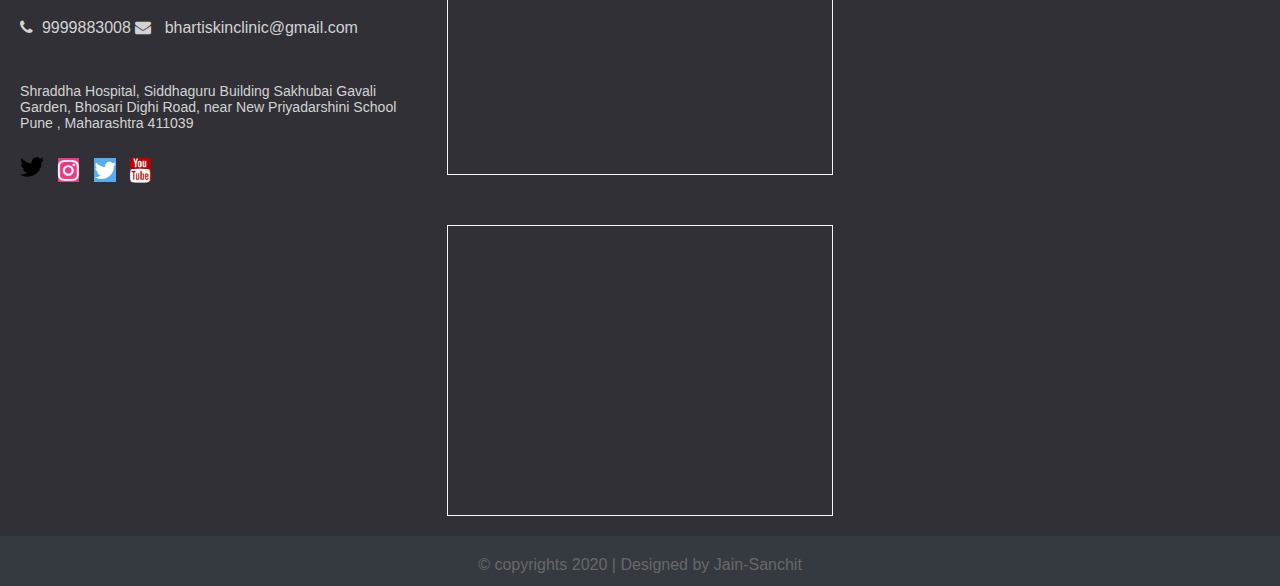
==== commit 5f66e06e: "blog about header footer fixes" ====
--- a/src/about.html
+++ b/src/about.html
@@ -9,6 +9,8 @@
       href="https://stackpath.bootstrapcdn.com/font-awesome/4.7.0/css/font-awesome.min.css"
       rel="stylesheet"
     />
+    <link rel="icon" href="../images/favicon1.png" type="image/gif" sizes="16x16">
+
     <link
       rel="stylesheet"
       href="https://stackpath.bootstrapcdn.com/bootstrap/4.5.0/css/bootstrap.min.css"
@@ -24,11 +26,11 @@
           <li><svg xmlns="http://www.w3.org/2000/svg" width="24" height="24" viewBox="0 0 24 24">
               <path
                 d="M18.48 22.926l-1.193.658c-6.979 3.621-19.082-17.494-12.279-21.484l1.145-.637 3.714 6.467-1.139.632c-2.067 1.245 2.76 9.707 4.879 8.545l1.162-.642 3.711 6.461zm-9.808-22.926l-1.68.975 3.714 6.466 1.681-.975-3.715-6.466zm8.613 14.997l-1.68.975 3.714 6.467 1.681-.975-3.715-6.467z" />
-            </svg>9898989898</li>
+            </svg>9888883008</li>
           <li><svg xmlns="http://www.w3.org/2000/svg" width="24" height="24" viewBox="0 0 24 24">
               <path
                 d="M0 3v18h24v-18h-24zm6.623 7.929l-4.623 5.712v-9.458l4.623 3.746zm-4.141-5.929h19.035l-9.517 7.713-9.518-7.713zm5.694 7.188l3.824 3.099 3.83-3.104 5.612 6.817h-18.779l5.513-6.812zm9.208-1.264l4.616-3.741v9.348l-4.616-5.607z" />
-            </svg>info@clinic.com</li>
+            </svg>bhartiskinclinic@gmail.com</li>
           <li><a onclick="Bottom()"><svg xmlns="http://www.w3.org/2000/svg" width="24" height="24" viewBox="0 0 24 24">
                 <path
                   d="M12 0c-4.198 0-8 3.403-8 7.602 0 4.198 3.469 9.21 8 16.398 4.531-7.188 8-12.2 8-16.398 0-4.199-3.801-7.602-8-7.602zm0 11c-1.657 0-3-1.343-3-3s1.343-3 3-3 3 1.343 3 3-1.343 3-3 3z" />
@@ -43,28 +45,12 @@
           <div class="line"></div>
         </div>
 
-        <!-- <ul class="nav-links">
-          <li><a href="about.html">About Us</a></li>
-          <li><a href="skin.html">Skin</a></li>
-          <li><a href="hair.html">Hair</a></li>
-          <li><a href="cosmetics.html">Cosmetic Treatment</a></li>
-          <li><a href="">Blog</a></li>
-          <li><a onclick="Bottom()" style="color: rgb(16, 124, 233);cursor: pointer;">Book an appointment</a></li>
-          <li>
-            <a href=""><i class="fa fa-whatsapp" aria-hidden="true" style="font-size: 2rem;"></i></a>
-          </li>
-        </ul> -->
         <ul class="nav-links">
           <li><a href="../index.html">Home</a></li>
           <li><a href="about.html" style="color: #2ac4ea;">About Us</a></li>
-          <!-- <li><a href="./src/skin.html">Skin</a></li>
-                              <li><a href="./src/hair.html">Hair</a></li>
-                              <li><a href="./src/cosmetics.html">Cosmetic Treatment</a></li> -->
           <li><a href="../src/blog/blog.html">Blog</a></li>
           <li>
-            <div class="btn-wrap" style="padding-bottom: 0;line-height: 45px;">
-              <a class="abt-btn" onclick="Bottom()" style="width:100%;padding:0 12px" id="bkapt">Book an appointment</a>
-            </div>
+            <button class="red" onclick="Bottom()" style="padding-bottom: 0;line-height: 45px;" >Book an Appointment</button>
           </li>
           <li>
             <a href="https://wa.me/918178354686" target="_blank"><i class="fa fa-whatsapp" aria-hidden="true" style="font-size: 2rem;"></i></a>
@@ -81,54 +67,26 @@
         <div class="abouty">
           <div class="page-heading">About Us</div>
           <div class="abt-txt" >
-            We offer a comprehensive range of aesthetic and cosmetic treatments with the help of some of the best skin specialists
-            in Delhi to give the desired look to our patients.
+            The journey of Dr Bharti’s Hair Skin & Laser Clinic began with the aim to bring best and affordable Hair, Skin, Lasers and Cosmetology practices under one roof, and to let it come within the reach of masses who otherwise hold a notion that skin treatment is a costly affair. 
+            <br><br>
+            We began our journey with a small step starting our first clinic at Vatsalya Polyclinic, Moshi, Pimpri Chinchwad, Maharashtra in 2018. Over the last two years, we catered to thousands of patients in and around Moshi, and we are elated to share that with honest and sincere efforts we were able to reduce the suffering of masses and bring smile and confidence on many faces. This fostered an everlasting impetus to our nurtured motto further strengthening our commitment. And with soaring zeal and belief we took another stride in our evolution and started our new venture Shraddha Skin Clinic at Bhosari, Pune, Maharashtra in 2019 serving with same vigour and valour and to extend our services to cover larger population with easy connectivity and approachability. 
+            <br><br>
+
+            At our both centres all Skin and Hair treatments are personally carried out by Dr. Subhash Bharti, a practicing Dermatologist & Cosmetologist who is continuously lending his experience and acumen for last 11 years with perfect blend of scientifically proven state of the art and recent technology to enhance the aesthetic appeal of every patient in need.
             <br>
             <br>
-            <strong><u>Some of the major attributes of our services are:</u></strong>
-            <ul>
-              <li>We have the most novel technologies available from worldwide for cosmetic dermatology</li>
-              <li>State-of-the-art equipment with high technical specifications to cater specific treatments as per the Indian skin and
-              types, few of them sourced for the first time in India.</li>
-              <li>Better results with well-studied assessments on the basis of a complete skin analysis and direct communication between
-              skin therapist and client.</li>
-              <li>Staff of specialized medical and aesthetic professionals (carefully screened, selected and trained to provide safe and
-              effective treatments).</li>
-              <li>Treatments are offered without downtime or lifestyle disruption. Most of the treatments can be done over a lunch break,
-              with small or no distress and quick recovery time. One can continue activities straight away after treatment.</li>
-              <li>We employ the most advanced Cryo technology to cool the treated area which delivers continuous direct cooling with
-              minimum discomfort and high treatment efficiency.</li>
-              <li>We bring you with the most advanced and pioneering services which help re-establish and maintain the inherent beauty of
-              your skin</li>
-            </ul> 
-
-            <br><br><br>
-            <u><h3><strong>Philosophy</strong></h3></u>
-            <div class="cause">
-              Over the last few years, people have realized the increased requirements of aesthetic medical technology. At Dr. Rohit
-              Batra’s DermaWorld Skin Institute, a systematic approach to skin care is followed apart from the treatment of the
-              damaging effects of sun exposure to achieve results that were not possible earlier. Unlike olden times, treatment
-              options are available much more easily these days and are less invasive than the surgery. Laser treatments of facial
-              veins, sagging skin, brown spots and fine wrinkles have become effective technologies. Our philosophy is simple – we
-              believe in putting our patients first. We strive hard to accommodate every individual’s requirements and needs. Our aim
-              lies in offering the highest quality service in a comfortable environment. We take pride in personalizing each treatment
-              for our clients. Skin is a personal issue and we are elated to educate our children about the kind of skin care regimen
-              they require; their treatment options and make knowledgeable choices for themselves
-              <br>
-              <br>
-              The two major aspects of our philosophy are professionalism and confidentiality. We are concerned about our clients and
-              maintain a cordial atmosphere. We deliver guaranteed customer satisfaction by rendering excellent services, valuable
-              products and furnishing an upscale environment. All our skin laser treatments are carried out under the supervision of
-              highly experienced medical professionals. Our entire aesthetic product line is as per the science of the skin’s own
-              healing abilities. As skin ages, elasticity decreases, lines start to appear and the overall appearance is diminished.
-              In order to work against the effects of time, our skin care products contain healing ingredients that work below the
-              skin’s exterior to rejuvenate the health of the skin.
-              <br><br>
-              We have tested recovery compounds which include essential ingredients ranging from vitamins to retinol. Our blend of
-              growth factors, soluble collagen, antioxidants and matrix protein works effectively on the skin. The result is clear –
-              fine lines are reduced, age spots and discoloration fade away, and skin texture and suppleness is enhanced. All results
-              are a symbol of our dedication to create an enduring skin care solution for healthier skin.
-            
+            <div class="para_heading">
+            <strong><u>Meet your Doctor</u></strong>
+            </div>
+            <br>
+            Dr Subhash Bharti with an experience of 11 years in Dermatology is currently practicing in Pimpri Chinchwad, Pune. Besides he is also a visiting consultant to many hospitals like Vatsalya Mother and Child Hospital, Shivneri Hospital, Global Hospital etc. He also served as Assistant Professor in Department of Dermatology, MIMER Medical College, Talegaon (D) imparting medical education and training to various  young budding Dermatologists.  
+            <br> <br>
+            His educational accomplishment is none the less very enchanting. He has completed his M.B.B.S in 2005 from Government Medical College, Miraj, Maharashtra. He then moved to New Delhi where he worked in many hospitals of repute and acquired vast array of exposure and experience in patient care and management. His utmost concern always being to bring down suffering of patients amicably and perfectly and just not to treat only symptomatically. 
+            <br><br>
+            He later did his post-graduation in Dermatology, Venerology & Leprosy from another prestigious institute in National capital, Army College of Medical Sciences & Base Hospital, New Delhi. During three-year period he underwent elaborative and exhaustive exposure to Dermatology, Cosmetology & LASER procedures under the guidance of eminent Dermatologist from Armed Medical Corps.
+            <br><br>
+            After successful completion of his post-graduation, he also underwent training in Paediatric Dermatology from New Delhi for three-year looking after paediatric patients with skin diseases. 
+            After mastering his skills in general dermatological conditions through all ages he moved to strengthen his cosmetology skills and took extensive training in Lasers, Aesthetics and Trichology at New Delhi, Mumbai and Pune. His areas of interest include Hair fall management, Acne and related disorders, Scar treatment, Cosmetic surgery, Aesthetic procedures and Paediatric skin diseases. He has been trained to perform most of the aesthetic procedures like Chemical peels, Lasers, PRP, Mesotherapy and so on. He is also a life member of Association of Cutaneous Surgeons of India and regularly attends conferences and workshops to keep himself up to date with the latest advancements. He has published papers in indexed National and International medical journals and conducted various clinical trials. It is because of his expertise and knowledge that he has been consistently giving best results to many satisfied patients.
             </div>
             
           </div>
@@ -136,7 +94,6 @@
       </div>
       <div class="about-test">
         <div class="testimonials">
-          <div class="heading">Testimonials</div>
           <div
             id="carouselExampleControls"
             class="carousel slide"
@@ -145,47 +102,24 @@
             <div class="carousel-inner">
               <div class="carousel-item active">
                 <img
-                  src="https://www.etechgs.com/wp-content/themes/egs16/images/banner-client-testimonials.jpg"
+                  src="../images/testimonial 3.jpg"
                   alt="First slide"
                 />
               </div>
               <div class="carousel-item">
                 <img
-                  src="https://secureservercdn.net/166.62.112.199/67o.5d3.myftpupload.com/wp-content/uploads/2015/05/testimonials-sm-1024x361.jpg"
+                  src="../images/testimonial 2.jpg"
                   alt="Second slide"
                 />
               </div>
               <div class="carousel-item">
                 <img
-                  src="https://technosoftacademy.io/wp-content/uploads/2016/11/Page-Banner-Testimonial-2.jpg"
+                  src="../images/testimonial 1.jpg"
                   alt="Third slide"
                 />
               </div>
             </div>
-            <!-- <a
-              class="carousel-control-prev"
-              href="#carouselExampleControls"
-              role="button"
-              data-slide="prev"
-            >
-              <span
-                class="carousel-control-prev-icon"
-                aria-hidden="true"
-              ></span>
-              <span class="sr-only">Previous</span>
-            </a>
-            <a
-              class="carousel-control-next"
-              href="#carouselExampleControls"
-              role="button"
-              data-slide="next"
-            >
-              <span
-                class="carousel-control-next-icon"
-                aria-hidden="true"
-              ></span>
-              <span class="sr-only">Next</span>
-            </a> -->
+    
           </div>
         </div>
       </div>
@@ -199,8 +133,11 @@
           <div class="row">
             <div class="col-lg-4 col-md-6 d-flex">
               <div class="box-i flex-fill">
-                <img src="https://www.centralfloridaderm.com/wp-content/uploads/2015/03/IPL-ResurFX.jpg" alt="" />
-                <div class="desc">
+                <img
+                  src="../images/acne before after 2.jpg"
+                  alt=""
+                />
+                <!-- <div class="desc">
                   <h2>Acne</h2>
                   <p>
                     There is a wide range treatment which Dr. Rohit Batra
@@ -208,31 +145,33 @@
                     skin look great. These treatments are crafted with care to
                     boost up the patient’s confidence level.
                   </p>
-                </div>
+                </div> -->
               </div>
             </div>
             <div class="col-lg-4 col-md-6 d-flex">
               <div class="box-i flex-fill">
                 <img
-                  src="https://images.everydayhealth.com/images/skin-beauty/what-know-before-undergoing-laser-treatment-therapy-722x406.jpg?sfvrsn=188abd85_0"
-                  alt="" />
-                <div class="desc">
-                  <h2>Cosmetic</h2>
-                  <p>
-                    There is a wide range treatment which Dr. Rohit Batra
-                    provides. This range is extremely helpful in making your
-                    skin look great. These treatments are crafted with care to
-                    boost up the patient’s confidence level.
-                  </p>
-                </div>
+                  src="../images/skin pigm before after 2 copy.jpg"
+                  alt=""
+                />
+                <!-- <div class="desc">
+                  <h2>Skin Pigmentation</h2>
+                  <p>
+                    There is a wide range treatment which Dr. Rohit Batra
+                    provides. This range is extremely helpful in making your
+                    skin look great. These treatments are crafted with care to
+                    boost up the patient’s confidence level.
+                  </p>
+                </div> -->
               </div>
             </div>
             <div class="col-lg-4 col-md-6 d-flex">
               <div class="box-i flex-fill">
                 <img
                   src="https://images.squarespace-cdn.com/content/v1/586130bf3e00be46605c71a8/1523102414707-MMQBNHMIAUA8OCV1FIZN/ke17ZwdGBToddI8pDm48kG4VqDreF-qTqyP-RyQBlzwUqsxRUqqbr1mOJYKfIPR7LoDQ9mXPOjoJoqy81S2I8N_N4V1vUb5AoIIIbLZhVYxCRW4BPu10St3TBAUQYVKcYFaooDpJDzwXGThQ4lumDwueSgDRAovwNJvlk7h3IELIXXgb5H6FFq1pCoZUfrM8/MG+PRP.jpg"
-                  alt="" />
-                <div class="desc">
+                  alt=""
+                />
+                <!-- <div class="desc">
                   <h2>Hair Loss</h2>
                   <p>
                     There is a wide range treatment which Dr. Rohit Batra
@@ -240,7 +179,7 @@
                     skin look great. These treatments are crafted with care to
                     boost up the patient’s confidence level.
                   </p>
-                </div>
+                </div> -->
               </div>
             </div>
           </div>
@@ -252,9 +191,24 @@
           <div class="row">
             <div class="col-lg-4 d-flex">
               <div class="box-i flex-fill">
+                <iframe  src="https://www.youtube.com/embed/tgbNymZ7vqY">
+                </iframe>
+                <!-- <div class="desc">
+                  <h2>Disease 1</h2>
+                  <p>
+                    There is a wide range treatment which Dr. Rohit Batra
+                    provides. This range is extremely helpful in making your
+                    skin look great. These treatments are crafted with care to
+                    boost up the patient’s confidence level.
+                  </p>
+                </div> -->
+              </div>
+            </div>
+            <div class="col-lg-4 d-flex">
+              <div class="box-i flex-fill">
                 <iframe src="https://www.youtube.com/embed/tgbNymZ7vqY">
                 </iframe>
-                <div class="desc">
+                <!-- <div class="desc">
                   <h2>Disease 1</h2>
                   <p>
                     There is a wide range treatment which Dr. Rohit Batra
@@ -262,14 +216,14 @@
                     skin look great. These treatments are crafted with care to
                     boost up the patient’s confidence level.
                   </p>
-                </div>
+                </div> -->
               </div>
             </div>
             <div class="col-lg-4 d-flex">
               <div class="box-i flex-fill">
                 <iframe src="https://www.youtube.com/embed/tgbNymZ7vqY">
                 </iframe>
-                <div class="desc">
+                <!-- <div class="desc">
                   <h2>Disease 1</h2>
                   <p>
                     There is a wide range treatment which Dr. Rohit Batra
@@ -277,22 +231,7 @@
                     skin look great. These treatments are crafted with care to
                     boost up the patient’s confidence level.
                   </p>
-                </div>
-              </div>
-            </div>
-            <div class="col-lg-4 d-flex">
-              <div class="box-i flex-fill">
-                <iframe src="https://www.youtube.com/embed/tgbNymZ7vqY">
-                </iframe>
-                <div class="desc">
-                  <h2>Disease 1</h2>
-                  <p>
-                    There is a wide range treatment which Dr. Rohit Batra
-                    provides. This range is extremely helpful in making your
-                    skin look great. These treatments are crafted with care to
-                    boost up the patient’s confidence level.
-                  </p>
-                </div>
+                </div> -->
               </div>
             </div>
           </div>
@@ -303,34 +242,45 @@
     <div class="footer cf">
         <div class="footer-content">
             <div class="footer-section about">
-              <h3 class="logo-text">Bharti Clinic</h3>
-              <h4>Dr. Subhash Bharti ,Dermatologist</h4>
-            
-              <div class="contact">
-                <span><i class="fa fa-phone"></i> &nbsp;9898989898</span>
-                <span><i class="fa fa-envelope"></i> &nbsp; info@clinic.com</span>
-              </div>
-              <div class="socials">
-            
-                <a href="#"><i class="fa fa-facebook" style="font-size: 1.5rem;width: 20px;"></i></a>
-                <a href="#"><i class="fa fa-instagram" style="font-size: 1.5rem;"></i></a>
-                <a href="#"><i class="fa fa-twitter" style="font-size: 1.5rem;"></i></a>
-                <a href="#"><i class="fa fa-youtube" style="font-size: 1.5rem;"></i></a>
-              </div>
-              <div class="address">
-                <h3>Saket Branch</h3>
-                <p>
-                  Shraddha Skin Clinic , Dighi Road , Near New Priyadarshani School Near Gawali Garden , Bhosari.
-                  <br>
-                  Pune , Maharashtra 411039
-                </p>
-                <h3>Hauz Khas Branch</h3>
-                <p>
-                  Shraddha Skin Clinic , Dighi Road , Near New Priyadarshani School Near Gawali Garden , Bhosari.
-                  <br>
-                  Pune , Maharashtra 411039
-                </p>
-              </div>
+                        <h3 class="logo-text">SKIN VIBES</h3>
+                        <h4>Dr. Subhash Bharti ,Dermatologist</h4>
+
+                        <div class="contact">
+                          <span><i class="fa fa-phone"></i> &nbsp;9999883008</span>
+                          <span><i class="fa fa-envelope"></i> &nbsp; bhartiskinclinic@gmail.com</span>
+                        </div>
+                        <div class="address">
+                          <p>
+                            <br><br>
+                            Shraddha Hospital, Siddhaguru Building Sakhubai Gavali Garden, Bhosari Dighi Road, near New Priyadarshini School
+                            <br />
+                            Pune , Maharashtra 411039
+                          </p>
+              <!--             <h3>Hauz Khas Branch</h3>
+                          <p>
+                            Shraddha Skin Clinic , Dighi Road , Near New Priyadarshani School
+                            Near Gawali Garden , Bhosari.
+                            <br />
+                            Pune , Maharashtra 411039
+                          </p> -->
+                        </div>
+                        <div class="socials">
+                          <a href="#"
+                             >
+                          <svg xmlns="http://www.w3.org/2000/svg" width="24" height="24" viewBox="0 0 24 24" >
+                            <path
+                              d="M24 4.557c-.883.392-1.832.656-2.828.775 1.017-.609 1.798-1.574 2.165-2.724-.951.564-2.005.974-3.127 1.195-.897-.957-2.178-1.555-3.594-1.555-3.179 0-5.515 2.966-4.797 6.045-4.091-.205-7.719-2.165-10.148-5.144-1.29 2.213-.669 5.108 1.523 6.574-.806-.026-1.566-.247-2.229-.616-.054 2.281 1.581 4.415 3.949 4.89-.693.188-1.452.232-2.224.084.626 1.956 2.444 3.379 4.6 3.419-2.07 1.623-4.678 2.348-7.29 2.04 2.179 1.397 4.768 2.212 7.548 2.212 9.142 0 14.307-7.721 13.995-14.646.962-.695 1.797-1.562 2.457-2.549z" />
+                            </svg></a>
+                          <a href="#"
+                            ><i class="fa fa-instagram" style="font-size: 1.5rem;"></i
+                          ></a>
+                          <a href="#"
+                            ><i class="fa fa-twitter" style="font-size: 1.5rem;"></i
+                          ></a>
+                          <a href="#"
+                            ><i class="fa fa-youtube" style="font-size: 1.5rem;"></i
+                          ></a>
+                        </div>
             </div>
             <div class="footer-section map">
                 <div id="map" style="height: 250px;">
@@ -340,22 +290,9 @@
                 </div>
             </div>
             <div class="footer-section contact">
-                <!-- <form action="https://docs.google.com/forms/d/e/1FAIpQLSfOcUEuLpYyaPSqCSfp4ldmTA6mgnZk-1t8DAx1zPCPi5PXqQ/formResponse"
-                method="POST" target="hidden_iframe" onsubmit="submitted=true;">
-                <label for="name">Your Name:</label><br />
-                <input type="text" id="name" name="entry.1458484706" value="" required /><br />
-                <label for="email">Email:</label><br />
-                <input type="email" id="email" name="emailAddress" value="" required /><br />
-                <label for="number">Contact Number</label><br />
-                <input type="text" id="number" name="entry.1181570781" placeholder="+91" required /><br />
-                <label for="msg">Message : </label><br />
-                <textarea name="entry.898122200" id="Query" cols="30" rows="4"></textarea>
-                <br />
-                <button>Submit</button>
-              </form> -->
                 <iframe
-                    src="https://docs.google.com/forms/d/e/1FAIpQLSfOcUEuLpYyaPSqCSfp4ldmTA6mgnZk-1t8DAx1zPCPi5PXqQ/viewform?embedded=true"
-                    width="640" height="562" frameborder="0" marginheight="0" marginwidth="0">Loading…</iframe>
+                src="https://docs.google.com/forms/d/e/1FAIpQLSfj-2nkHShKGO5lG8i8FHXGpZXH489dWtHLdlNTaOHw0Ak2tQ/viewform?embedded=true"    
+                width="640" height="562" frameborder="0" marginheight="0" marginwidth="0">Loading…</iframe>
     
             </div>
         </div>
@@ -363,6 +300,16 @@
             &copy; copyrights 2020 | Designed by Jain-Sanchit
         </div>
     </div>
+    <script>
+    function myMap() {
+    var mapProp= {
+      center:new google.maps.LatLng(18.621600, 73.855900),
+      zoom:5,
+    };
+    var map = new google.maps.Map(document.getElementById("map"),mapProp);
+    }
+    </script>
+
     <script src="https://maps.googleapis.com/maps/api/js?key=AIzaSyBzwaSVi4l9-8Dicm_V8m-n1y3eNg8r3Bw&callback=initMap" async
         defer></script>
     <script
--- a/style.css
+++ b/style.css
@@ -135,7 +135,8 @@
 
 .banner .carousel .carousel-inner .carousel-item img {
   width: 100%;
-  height: 500px;
+  height: auto;
+  object-fit: contain;
 }
 /*marquee flash*/
 .scrlng {
@@ -193,6 +194,8 @@
 }
 .col-lg-4 .box-i {
   width: 95%;
+  height: 260px;
+
 }
 .desc h2 {
   /* color: rgb(79, 165, 251); */
@@ -208,13 +211,20 @@
 /*about*/
 
 .about-test {
-  background-color: #f5f5f5;
+/*  background-color: #f5f5f5;*/
   padding: 50px;
 }
 
+.testimonials {
+  width: 75%;
+  margin: auto;
+  padding: 50px;
+}
+
 .testimonials .carousel .carousel-inner .carousel-item img {
   width: 100%;
-  height: 300px;
+  height: auto;
+  object-fit: contain;
 }
 
 /*try*/
@@ -261,6 +271,7 @@
 .mod {
   padding-left: 150px;
 }
+
 .btn-wrap {
   height: 100%;
   display: flex;
@@ -269,6 +280,38 @@
   padding-bottom: 50px;
   
 }
+
+button.red {
+    background: -webkit-linear-gradient(top, #3ba6dd, #3596c8); 
+    background: -moz-linear-gradient(top, #3ba6dd, #3596c8); 
+    background: -ms-linear-gradient(top, #3ba6dd, #3596c8); 
+    border: 1px solid #3ba6dd;
+    color: white;
+    text-shadow: 0 1px 0 #3596c8;
+}
+
+button.red:hover {
+     background: -webkit-linear-gradient(top, #3ba6dd, #268cc1);
+     background: -moz-linear-gradient(top, #3ba6dd, #268cc1);
+     background: -ms-linear-gradient(top, #3ba6dd, #268cc1);
+     border: 1px solid #3ba6dd;
+}
+
+button.red:active {
+    box-shadow: inset 0 1px 1px rgba(0,0,0,0);
+    background: -webkit-linear-gradient(top, #008bcd, #0471a3);
+    background: -moz-linear-gradient(top, #008bcd, #0471a3);
+    background: -ms-linear-gradient(top, #008bcd, #0471a3);
+}
+
+/*.btn-wrap {
+  height: 100%;
+  display: flex;
+  align-items: center;
+  justify-content: center;
+  padding-bottom: 50px;
+  
+}*/
 .abt-btn {
   width: 140px;
   height: 45px;
@@ -319,6 +362,7 @@
 .address p{
   font-size: 1.1vmax;
 }
+
 #map,
 #map1 {
   border: solid 1px whitesmoke;
@@ -563,7 +607,8 @@
   } */
   .banner .carousel .carousel-inner .carousel-item img {
     width: 100%;
-    height: 420px;
+    height: auto;
+    object-fit: contain;
   }
   .desc p {
     font-size: 17px;
